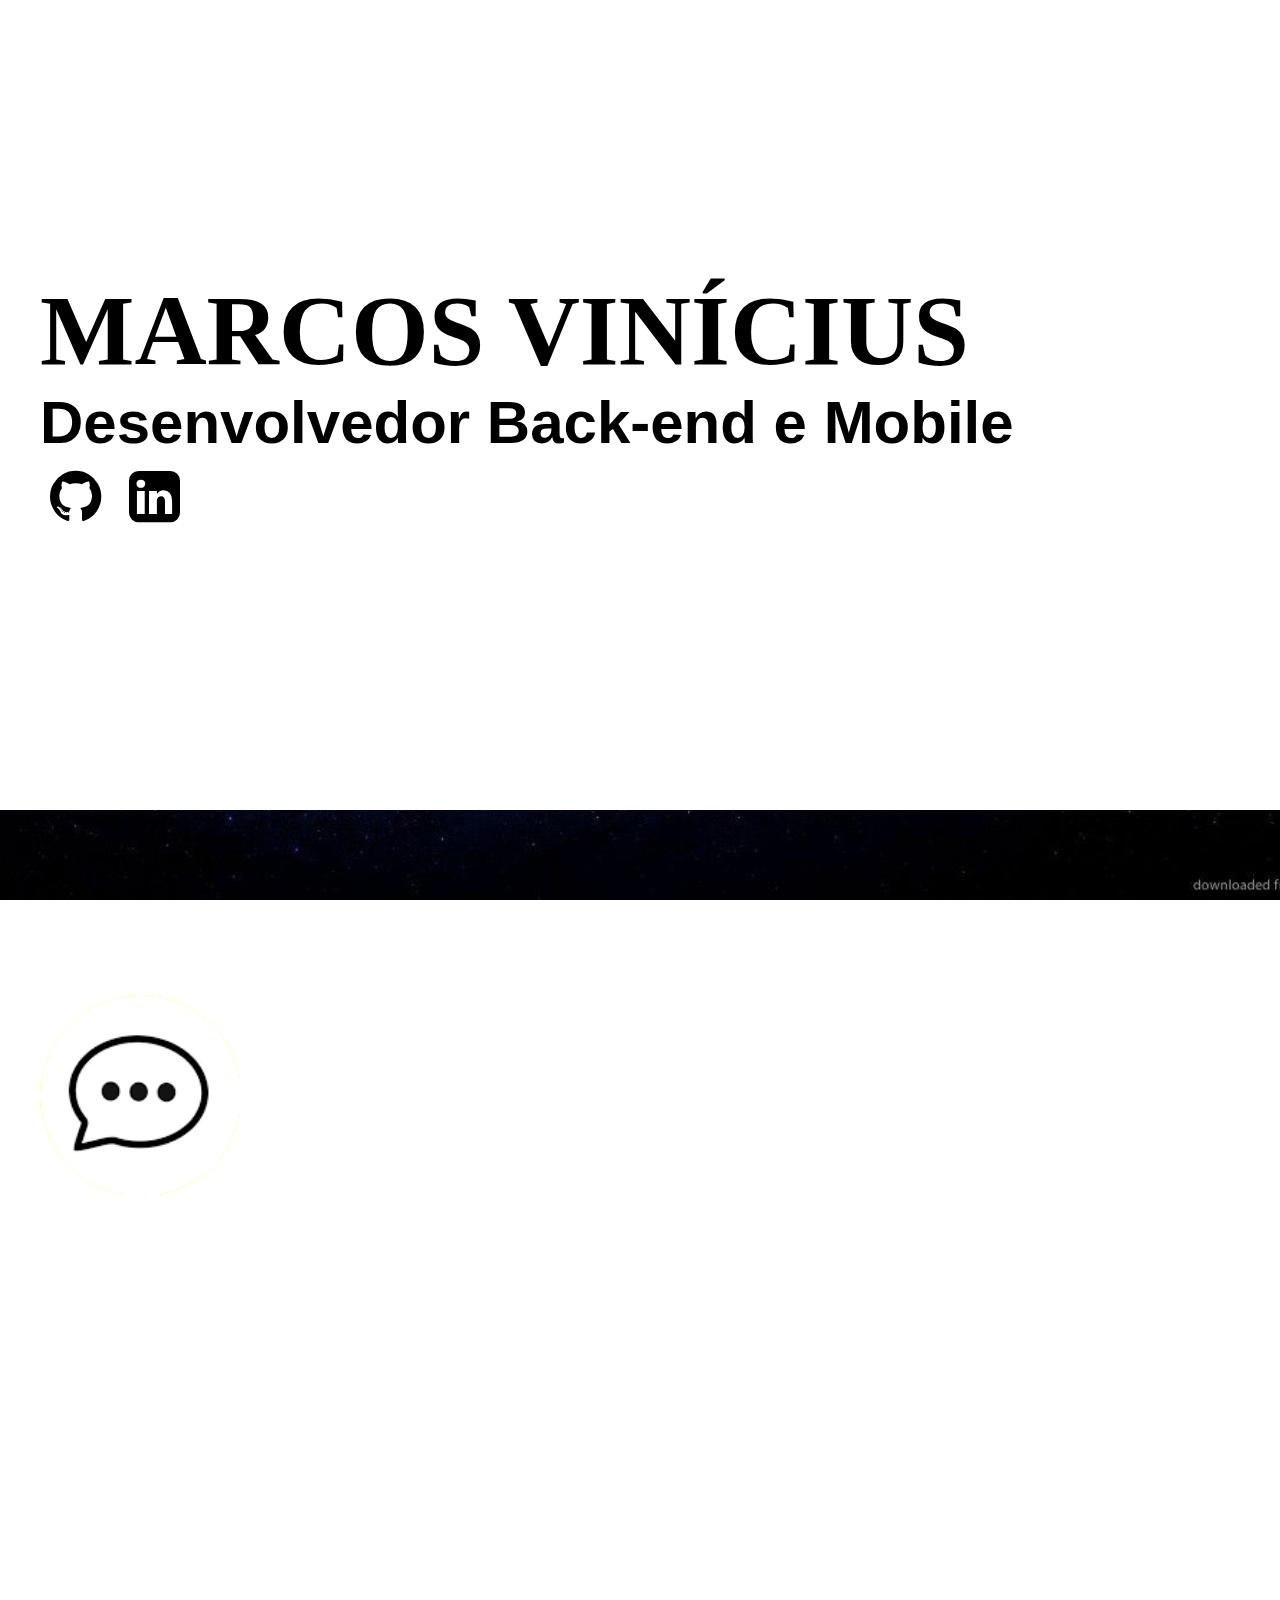
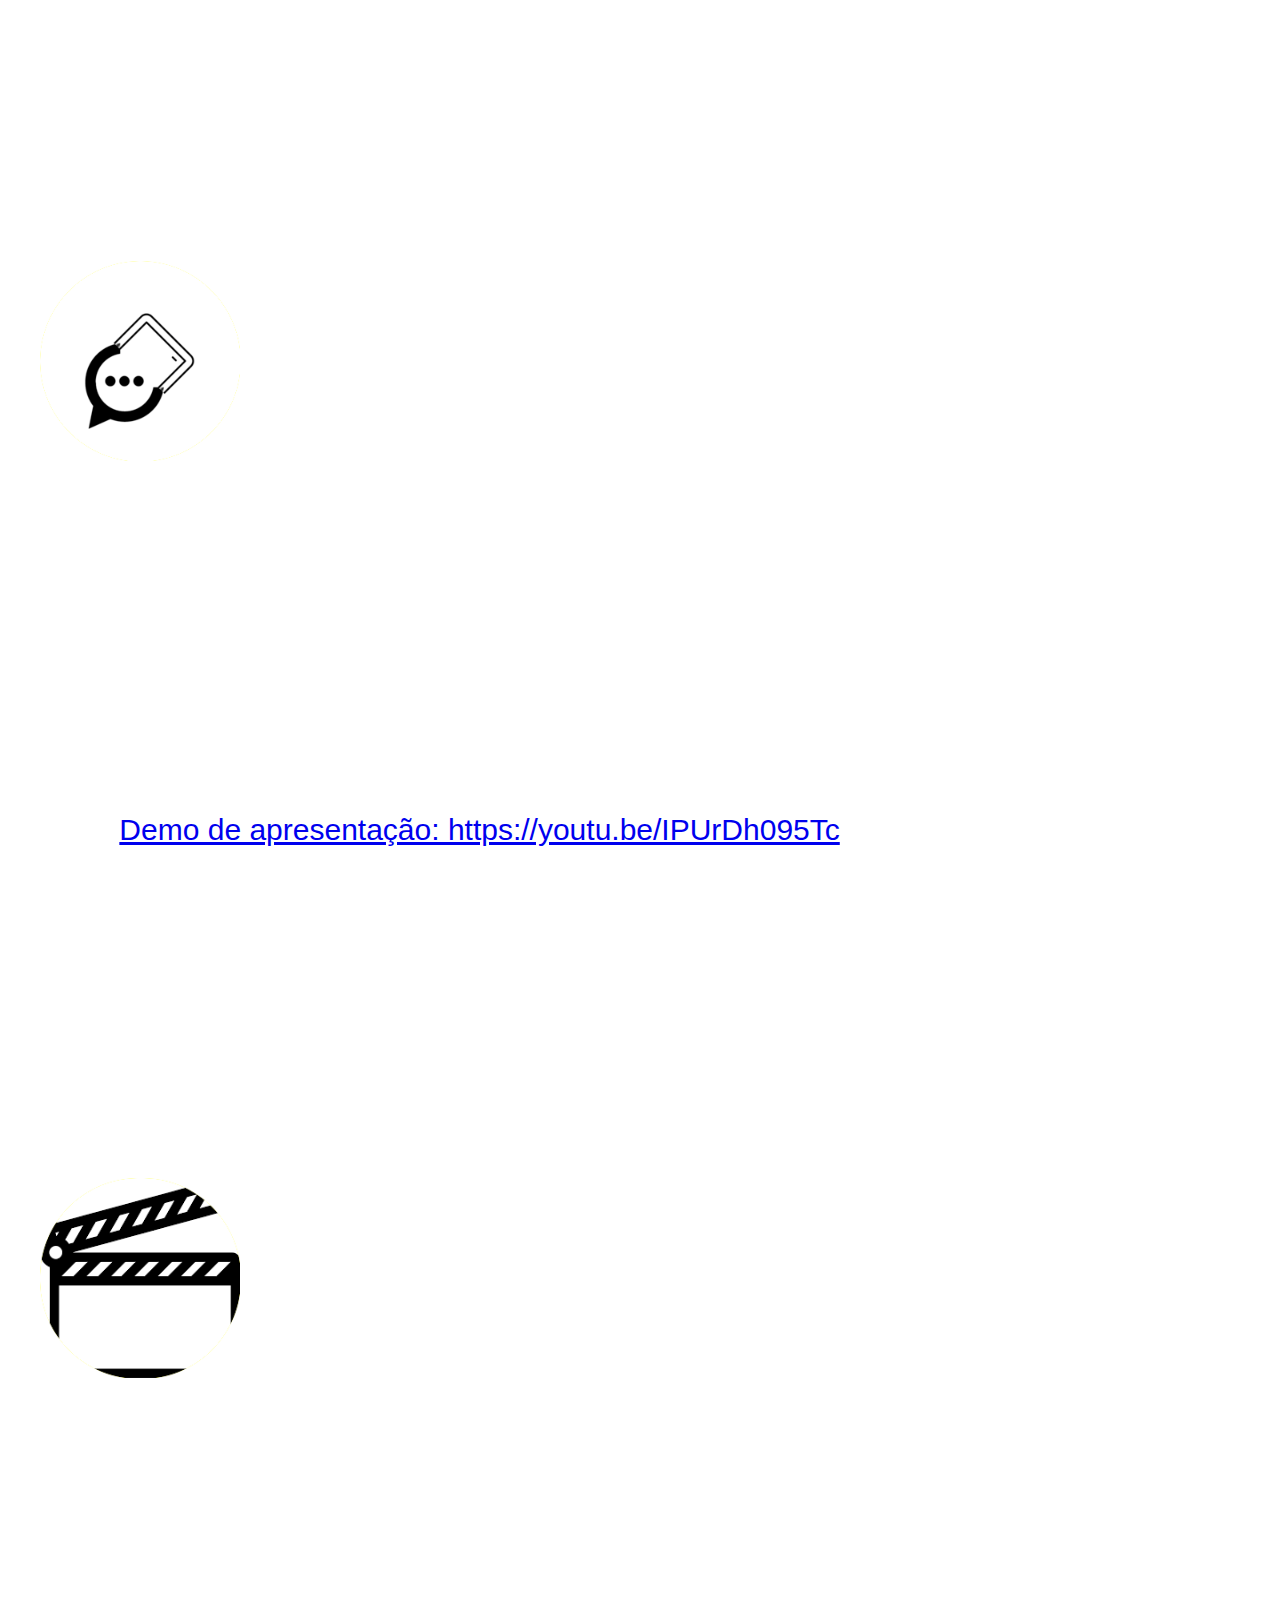
==== index.html @ a8421de1 "moving main html file to root directory" ====
<!DOCTYPE html>
<html lang="en">
<head>
    <meta charset="UTF-8">
    <meta name="viewport" content="width=device-width, initial-scale=1.0">
    <link rel="stylesheet" href="https://cdnjs.cloudflare.com/ajax/libs/font-awesome/4.7.0/css/font-awesome.min.css">
    <link rel="stylesheet" href="../styles/main.css">
    <title>Document</title>
</head>
<body>
    <div class="page">
        <section class="module parallax parallax-1">
            <div class="text-margin">
                <h1>MARCOS VINÍCIUS</h1>
                <h2>Desenvolvedor Back-end e Mobile</h2>
                <a href="https://github.com/MarcosFSantos"><i class="fa fa-github" style="font-size:60px; color: black;"></i></a>
                <a href="https://www.linkedin.com/in/marcosfssantos/"><i class="fa fa-linkedin-square" style="font-size:60px; color: black;"></i></a>
            </div>
        </section>
        <section class="module parallax parallax-1">
            <div class="text-margin">
                <img src="../assets/Forum.png">
                <h1>Forúm</h1>
                <p>Forum simples desenvolvido em Python com o framwork Django! Essa aplicação permite usuários a criar e deletar tópicos, como também comentar nos mesmos.</p>
                <a href="https://github.com/MarcosFSantos/imersaoFabrica"><i class="fa fa-github" style="font-size:60px; color: white;"></i></a>
            </div>
        </section>
        <section class="module parallax parallax-1">
            <div class="text-margin">
                <img src="../assets/Simple.png">
                <h1>Simple Chat</h1>
                <p>Projeto simples de um chat com a intenção testar os conhecimentos de banco de dados. A aplicação Java contém um chat onde se pode mandar mensagens como um certo usuário e alterar o usuário a qualquer momento, a plicação guarda as informações em um banco de dados MySQL</p>
                <a href="https://github.com/MarcosFSantos/Simple-Chat-Project"><i class="fa fa-github" style="font-size:60px; color: white;"></i></a>
                <a href="https://youtu.be/IPUrDh095Tc">Demo de apresentação: https://youtu.be/IPUrDh095Tc</a>
            </div>
        </section>
        <section class="module parallax parallax-1">
            <div class="text-margin">
                <img src="../assets/Filme.png">
                <h1>Movie Manager</h1>
                <p>App que permite o manego de uma coleção de filmes, permitindo adicionar, deletar e editar informações como título, restrição de idade, gênero e sinópse dos filmes presentes na coleção.</p>
                <a href="https://github.com/MarcosFSantos/gerenciador_de_filmes"><i class="fa fa-github" style="font-size:60px; color: white;"></i></a>
            </div>
        </section>
        <section class="module parallax parallax-1">
            <div class="text-margin">
                <h1>MAIS POR VIR</h1>
                <p>Como programador eu estou sempre procurando aprender e executar novos projetos, então sempre há mais por vir, se você precisar dos meus serviços pode me contatar através das minhas redes sociais nos links abaixo ou mandar um e-mail para <b>marcos.franca1673@gmail.com</b>.</p>
                <a href="https://github.com/MarcosFSantos"><i class="fa fa-github" style="font-size:60px; color: white;"></i></a>
                <a href="https://www.linkedin.com/in/marcosfssantos/"><i class="fa fa-linkedin-square" style="font-size:60px; color: white;"></i></a>
            </div>
        </section>
    </div>
</body>
</html>
---- styles/main.css ----
body{
    padding: 0px;
    margin: 0px;
}

.text-margin{
    margin: 40px;
}

i{
    margin: 10px;
}

section img{
    height: 200px;
    width: 200px;
}

.page{
    width: 100%;
    margin: 0 auto;
    color: white;
    font-family: Roboto, sans-serif;
    font-size: 30px;
}

.page h1{
    font-size: 100px;
    font-family: 'Palatino Linotype', 'Book Antiqua', Palatino, serif;
    font-weight: 700;
    margin-top: 0px;
    margin-bottom: 0px;
}

.page h2{
    font-size: 60px;
    font-family: Roboto, sans-serif;
    margin-top: 0px;
    margin-bottom: 0px;
}

section.module.parallax{
    display: flex;
    flex-direction: column;
    justify-content: center;
    width: 100%;
    position: relative;
    overflow: hidden;
    background-position: 50% 50%;
    background-repeat: no-repeat;
    background-attachment: fixed;
    background-size: cover;
}

section.module.parallax-1:nth-child(1) {
    height: 90vh !important;
    color: black;
}

section.module.parallax-1:nth-child(2) {
    height: 100vh !important;
    background-image: url(../assets/bgd.jpg);
}

section.module.parallax-1:nth-child(3) {
    height: 100vh !important;
    background-image: url(../assets/bgd2.jpg);
}

section.module.parallax-1:nth-child(4) {
    height: 100vh !important;
    background-image: url(../assets/bgd3.jpg);
}

section.module.parallax-1:nth-child(5) {
    height: 100vh !important;
    background-image: url(../assets/bgd4.jpg);
}
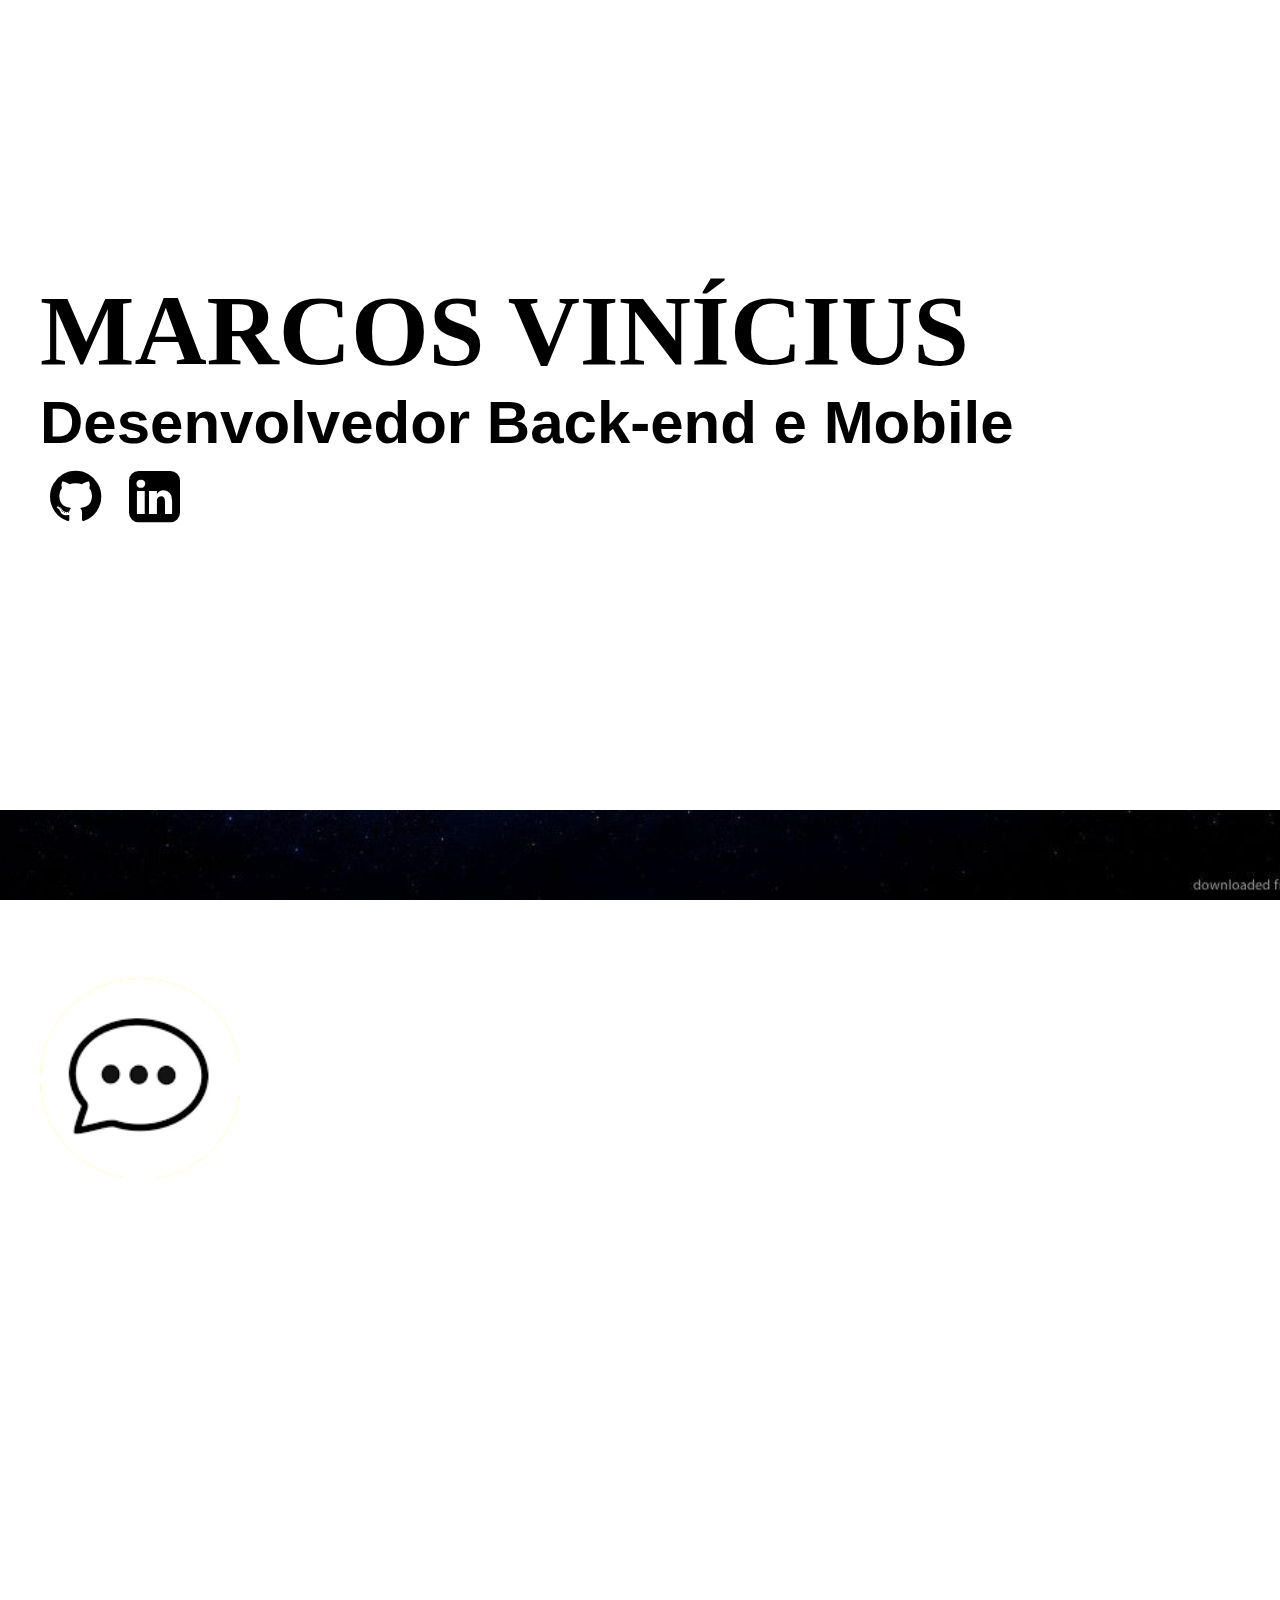
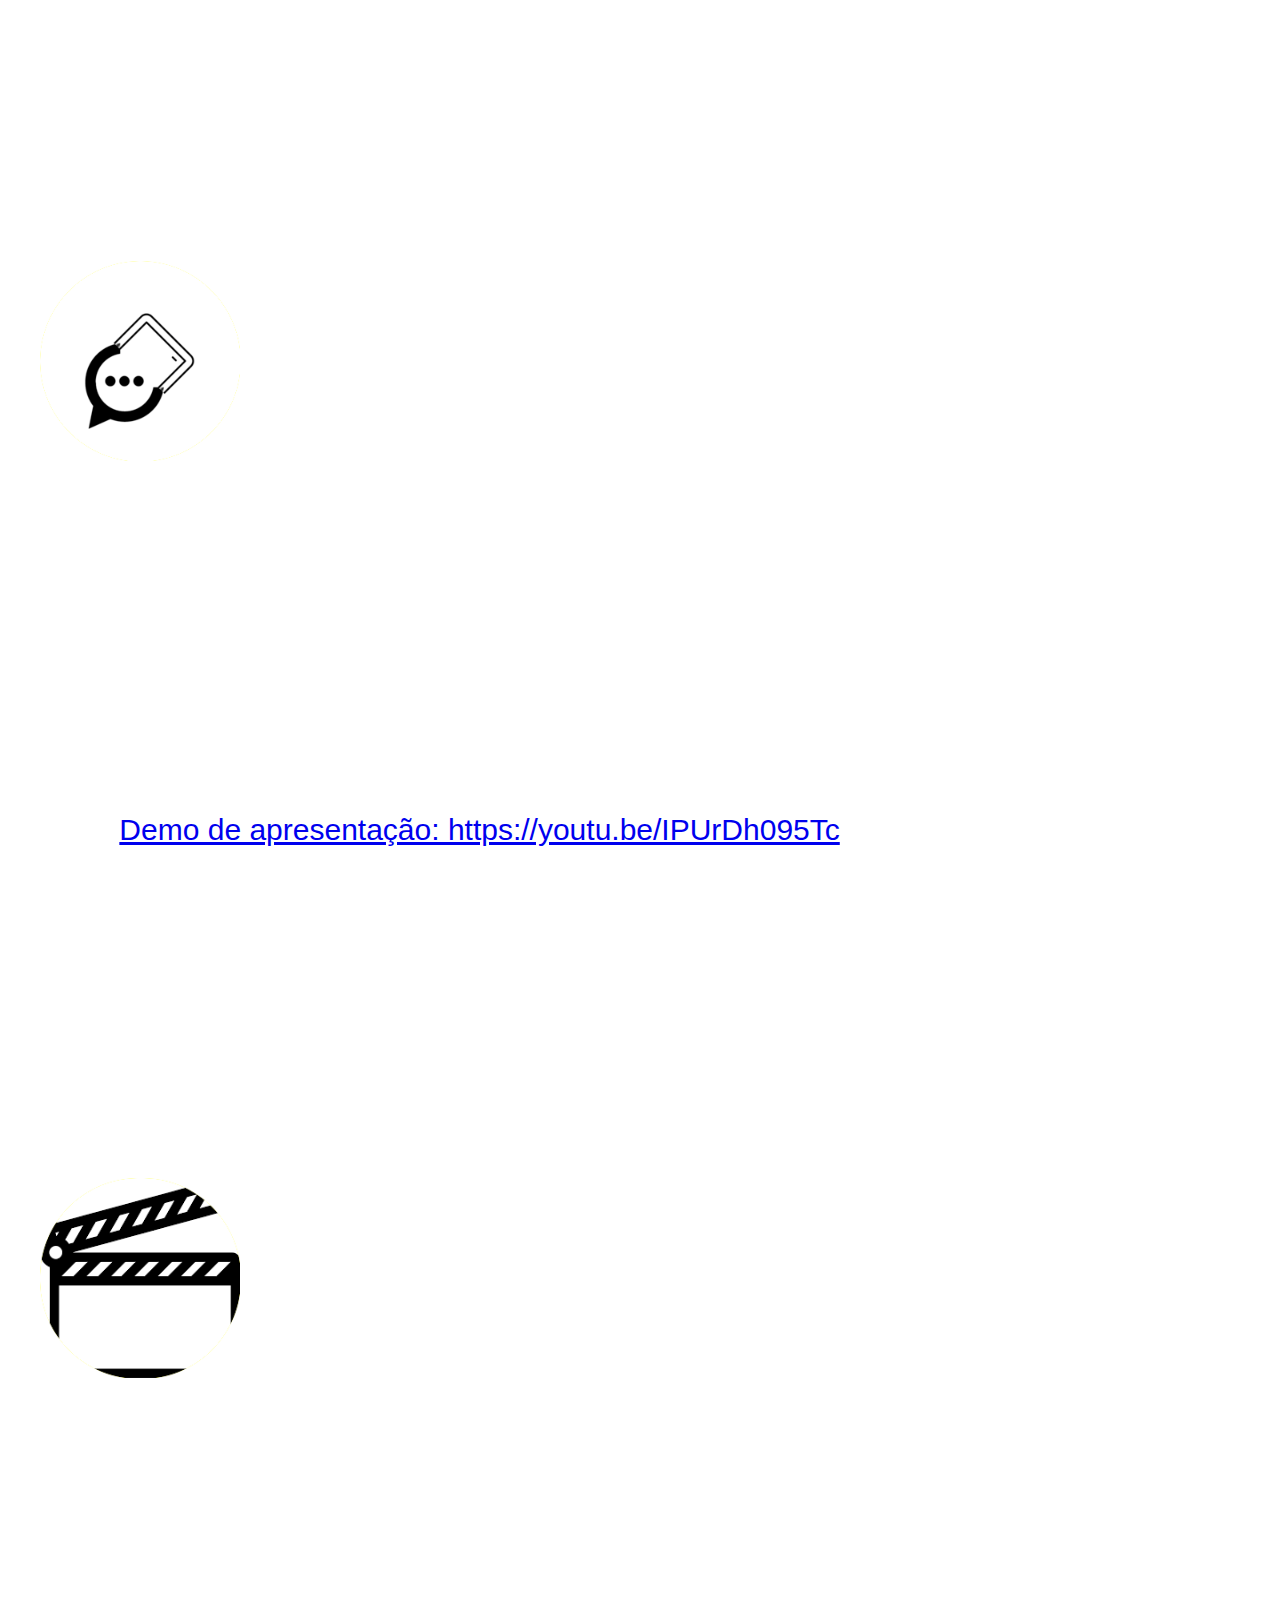
==== commit 16caf702: "Corrigindo erros gramaticais" ====
--- a/index.html
+++ b/index.html
@@ -4,7 +4,7 @@
     <meta charset="UTF-8">
     <meta name="viewport" content="width=device-width, initial-scale=1.0">
     <link rel="stylesheet" href="https://cdnjs.cloudflare.com/ajax/libs/font-awesome/4.7.0/css/font-awesome.min.css">
-    <link rel="stylesheet" href="../styles/main.css">
+    <link rel="stylesheet" href="styles/main.css">
     <title>Document</title>
 </head>
 <body>
@@ -19,33 +19,33 @@
         </section>
         <section class="module parallax parallax-1">
             <div class="text-margin">
-                <img src="../assets/Forum.png">
+                <img src="assets/Forum.png">
                 <h1>Forúm</h1>
-                <p>Forum simples desenvolvido em Python com o framwork Django! Essa aplicação permite usuários a criar e deletar tópicos, como também comentar nos mesmos.</p>
+                <p>Forúm simples desenvolvido na linguagem Python com o framework Django! Essa aplicação permite aos usuários a criar e deletar tópicos, como também comentar nos mesmos.</p>
                 <a href="https://github.com/MarcosFSantos/imersaoFabrica"><i class="fa fa-github" style="font-size:60px; color: white;"></i></a>
             </div>
         </section>
         <section class="module parallax parallax-1">
             <div class="text-margin">
-                <img src="../assets/Simple.png">
+                <img src="assets/Simple.png">
                 <h1>Simple Chat</h1>
-                <p>Projeto simples de um chat com a intenção testar os conhecimentos de banco de dados. A aplicação Java contém um chat onde se pode mandar mensagens como um certo usuário e alterar o usuário a qualquer momento, a plicação guarda as informações em um banco de dados MySQL</p>
+                <p>Projeto simples de um chat com a intenção testar os conhecimentos de banco de dados. A aplicação Java contém um chat onde se pode mandar mensagens como um certo usuário e alterar o usuário a qualquer momento. A aplicação guarda as informações em um banco de dados MySQL</p>
                 <a href="https://github.com/MarcosFSantos/Simple-Chat-Project"><i class="fa fa-github" style="font-size:60px; color: white;"></i></a>
                 <a href="https://youtu.be/IPUrDh095Tc">Demo de apresentação: https://youtu.be/IPUrDh095Tc</a>
             </div>
         </section>
         <section class="module parallax parallax-1">
             <div class="text-margin">
-                <img src="../assets/Filme.png">
+                <img src="assets/Filme.png">
                 <h1>Movie Manager</h1>
-                <p>App que permite o manego de uma coleção de filmes, permitindo adicionar, deletar e editar informações como título, restrição de idade, gênero e sinópse dos filmes presentes na coleção.</p>
+                <p>App que permite o manejo de uma coleção de filmes, permitindo adicionar, deletar e editar informações dos filmes presentes na coleção como título, restrição de idade, gênero e sinópse.</p>
                 <a href="https://github.com/MarcosFSantos/gerenciador_de_filmes"><i class="fa fa-github" style="font-size:60px; color: white;"></i></a>
             </div>
         </section>
         <section class="module parallax parallax-1">
             <div class="text-margin">
                 <h1>MAIS POR VIR</h1>
-                <p>Como programador eu estou sempre procurando aprender e executar novos projetos, então sempre há mais por vir, se você precisar dos meus serviços pode me contatar através das minhas redes sociais nos links abaixo ou mandar um e-mail para <b>marcos.franca1673@gmail.com</b>.</p>
+                <p>Como programador estou sempre procurando aprender e executar novos projetos, então sempre há mais por vir, se você precisa de um dos meus serviços pode me contatar através das minhas redes sociais nos links abaixo ou mandar um e-mail para <b>marcos.franca1673@gmail.com</b>.</p>
                 <a href="https://github.com/MarcosFSantos"><i class="fa fa-github" style="font-size:60px; color: white;"></i></a>
                 <a href="https://www.linkedin.com/in/marcosfssantos/"><i class="fa fa-linkedin-square" style="font-size:60px; color: white;"></i></a>
             </div>
